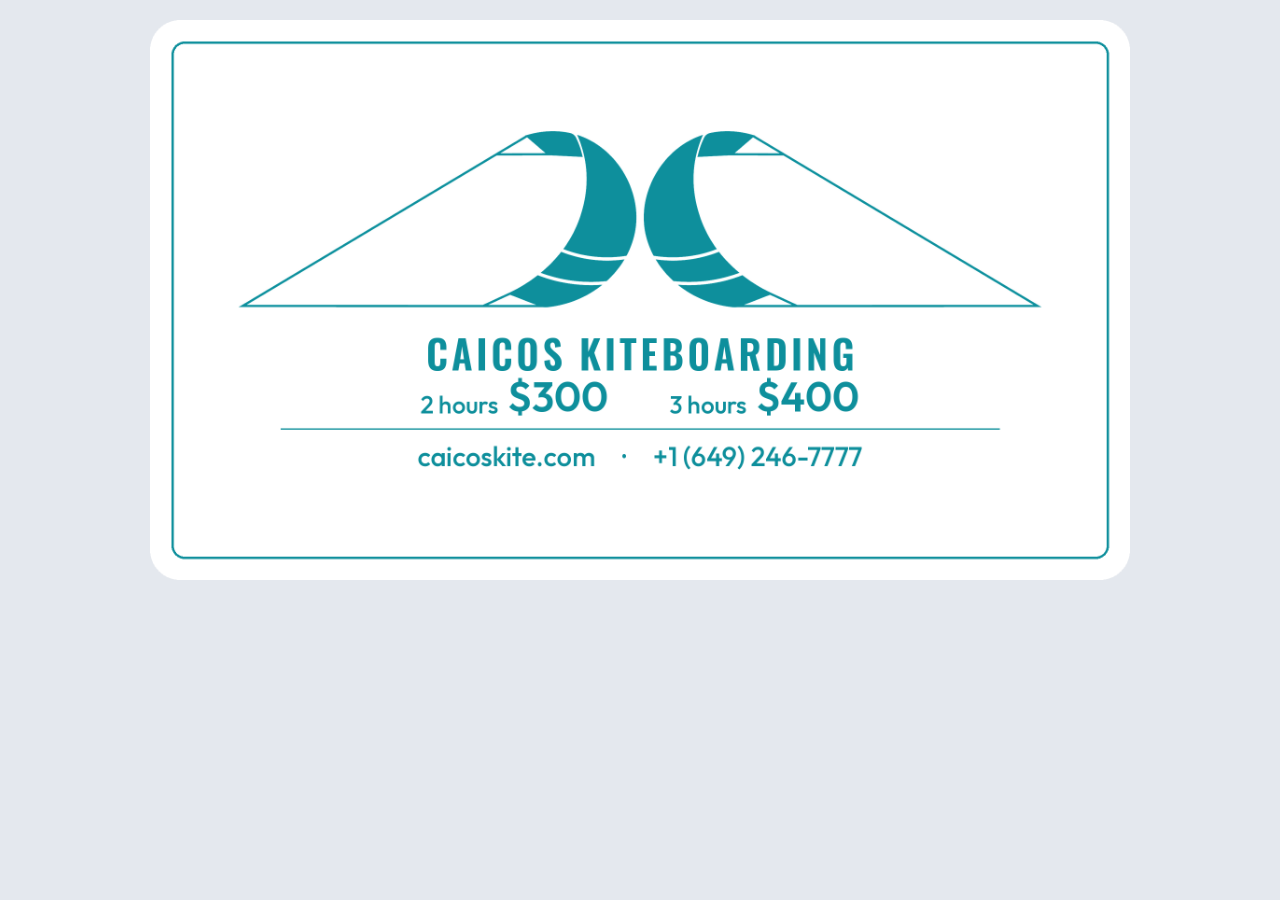
==== card.html @ 4a63a32b "Larger contact line and a thin border on the card" ====
<!DOCTYPE html>
<html lang="en">
<head>
  <meta charset="UTF-8" />
  <meta name="viewport" content="width=device-width, initial-scale=1" />
  <title>Caicos Kiteboarding card</title>
  <style>
    body { margin: 0; background: #e4e8ee; }
    img { width: min(980px, calc(100% - 28px)); display: block; margin: 20px auto; }
  </style>
</head>
<body>
  <img src="card.png?v=5" alt="Caicos Kiteboarding card in turquoise." />
</body>
</html>
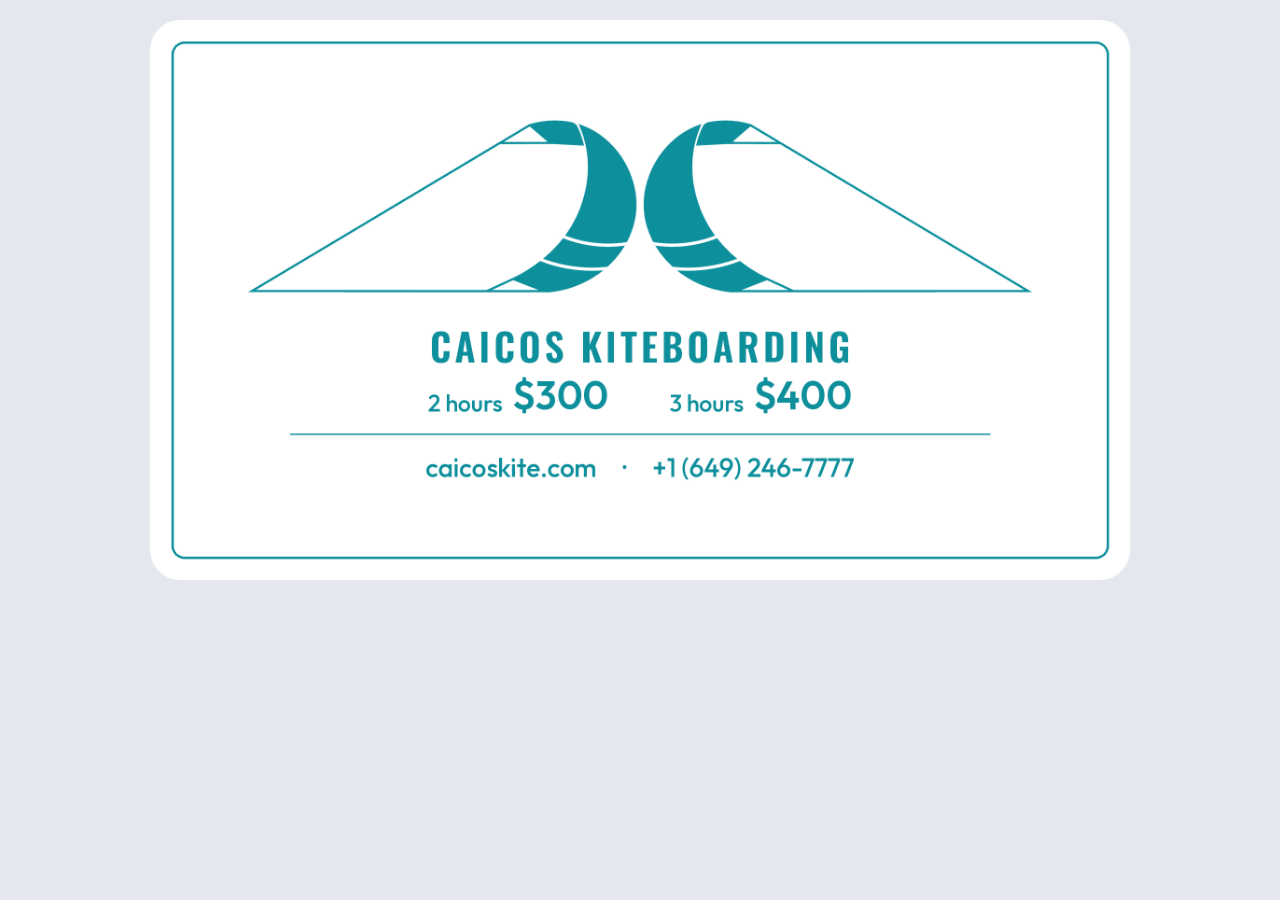
==== commit 91975f67: "Add more vertical space on the business card" ====
--- a/card.html
+++ b/card.html
@@ -10,6 +10,6 @@
   </style>
 </head>
 <body>
-  <img src="card.png?v=5" alt="Caicos Kiteboarding card in turquoise." />
+  <img src="card.png?v=6" alt="Caicos Kiteboarding card in turquoise." />
 </body>
 </html>
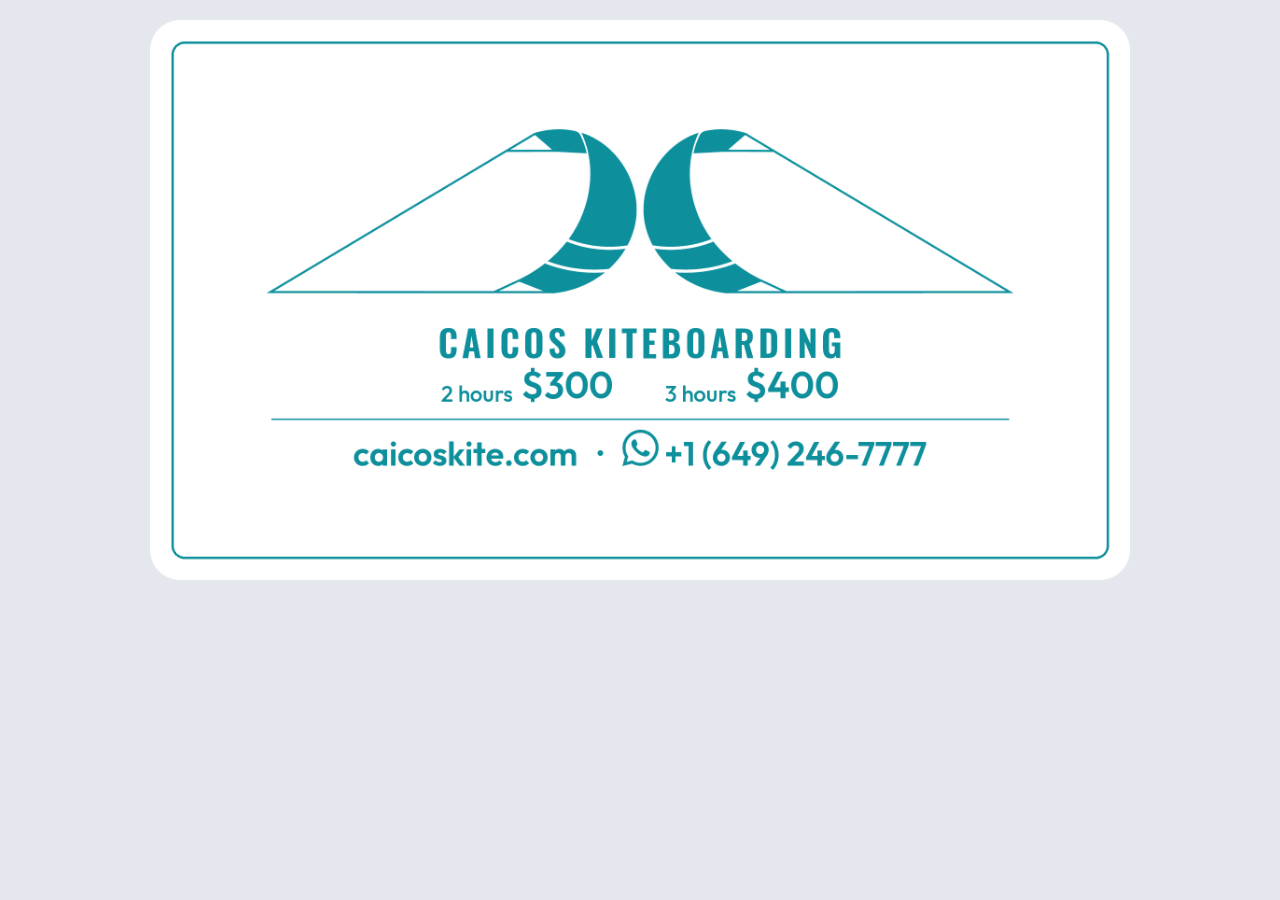
==== commit 2eaa3fda: "Enlarge the website and phone and add a WhatsApp mark" ====
--- a/card.html
+++ b/card.html
@@ -10,6 +10,6 @@
   </style>
 </head>
 <body>
-  <img src="card.png?v=6" alt="Caicos Kiteboarding card in turquoise." />
+  <img src="card.png?v=7" alt="Caicos Kiteboarding card in turquoise." />
 </body>
 </html>
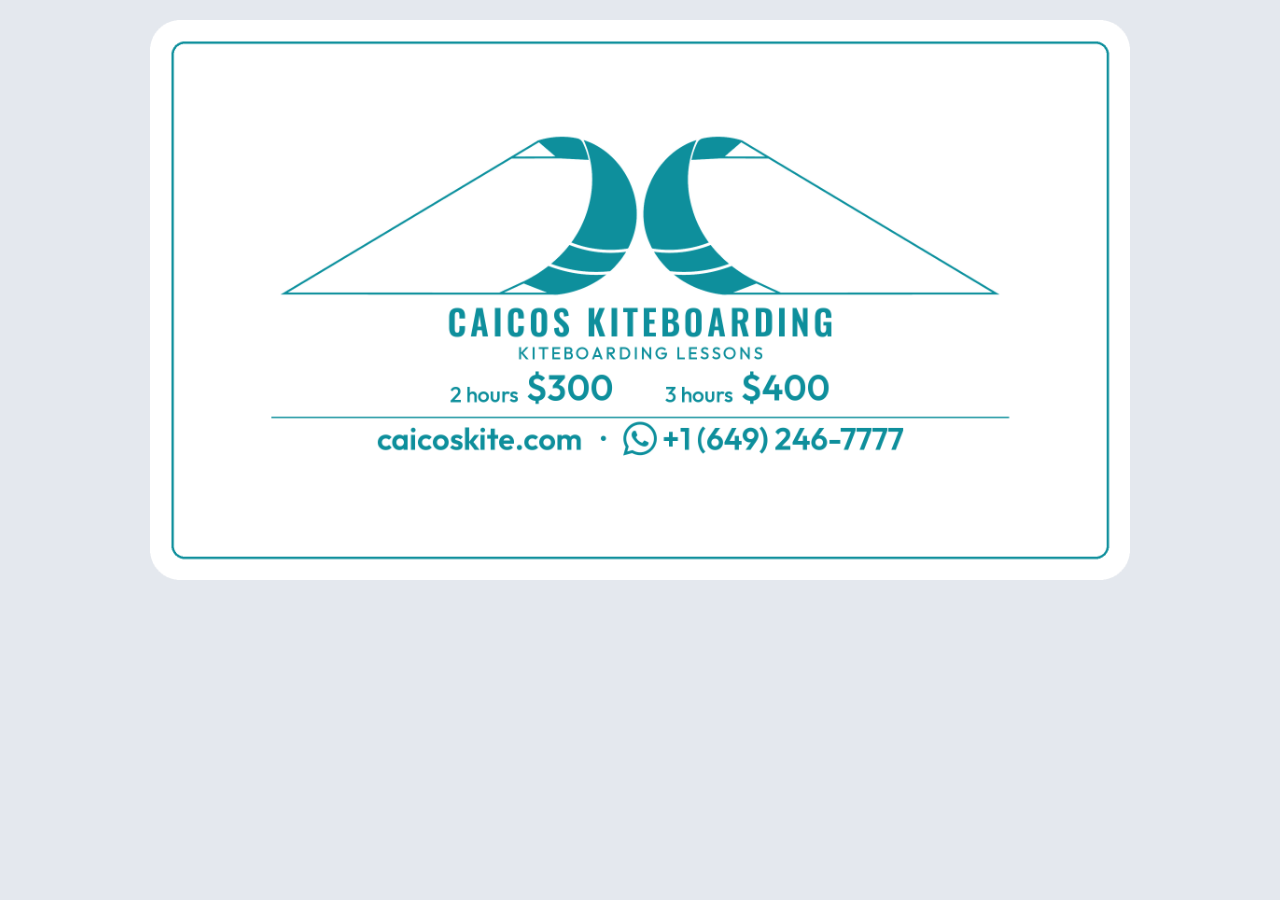
==== commit d741d7d0: "Add kiteboarding lessons above the prices" ====
--- a/card.html
+++ b/card.html
@@ -10,6 +10,6 @@
   </style>
 </head>
 <body>
-  <img src="card.png?v=7" alt="Caicos Kiteboarding card in turquoise." />
+  <img src="card.png?v=8" alt="Caicos Kiteboarding card in turquoise." />
 </body>
 </html>
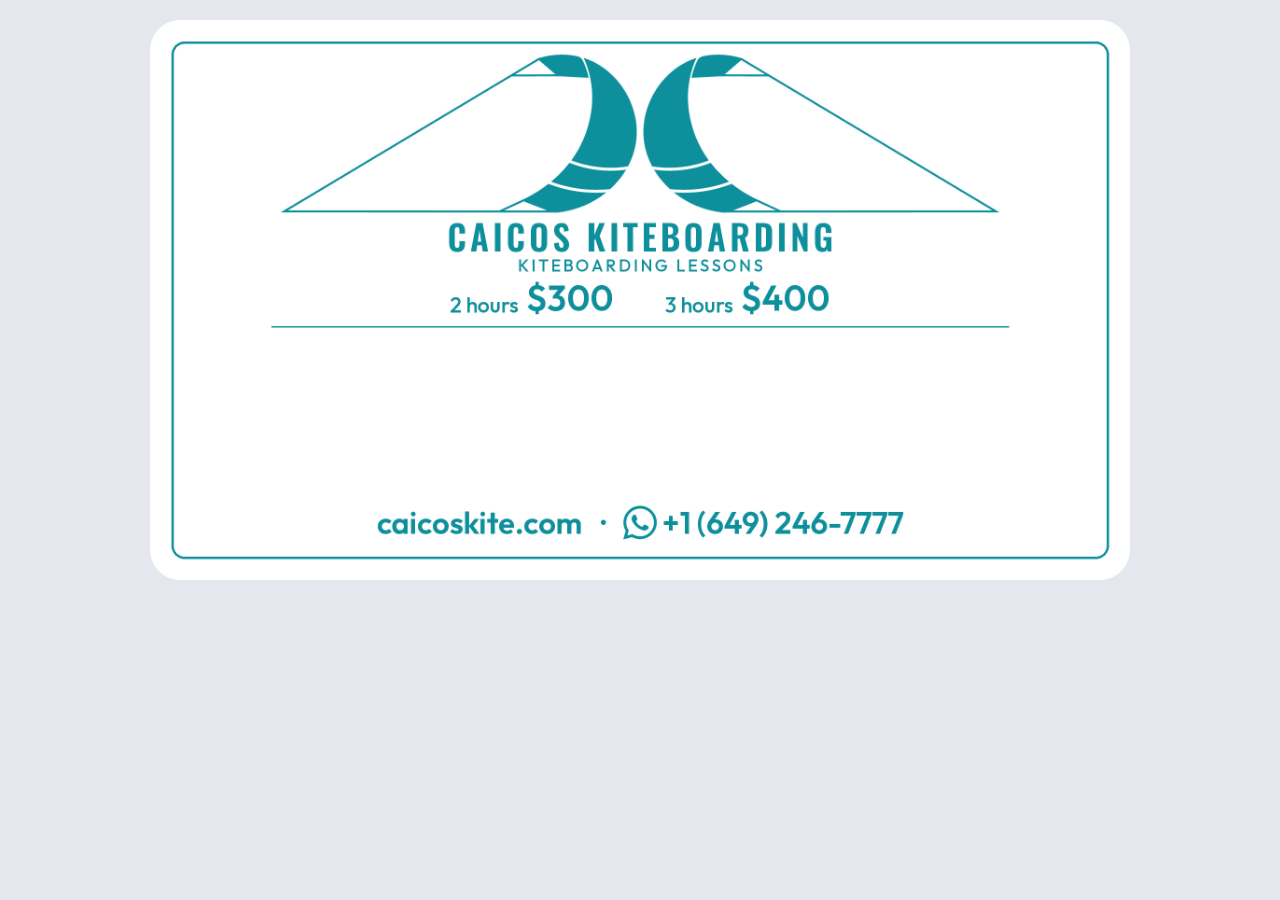
==== commit 8dd23885: "Drop the website and phone lower on the card" ====
--- a/card.html
+++ b/card.html
@@ -10,6 +10,6 @@
   </style>
 </head>
 <body>
-  <img src="card.png?v=8" alt="Caicos Kiteboarding card in turquoise." />
+  <img src="card.png?v=9" alt="Caicos Kiteboarding card in turquoise." />
 </body>
 </html>
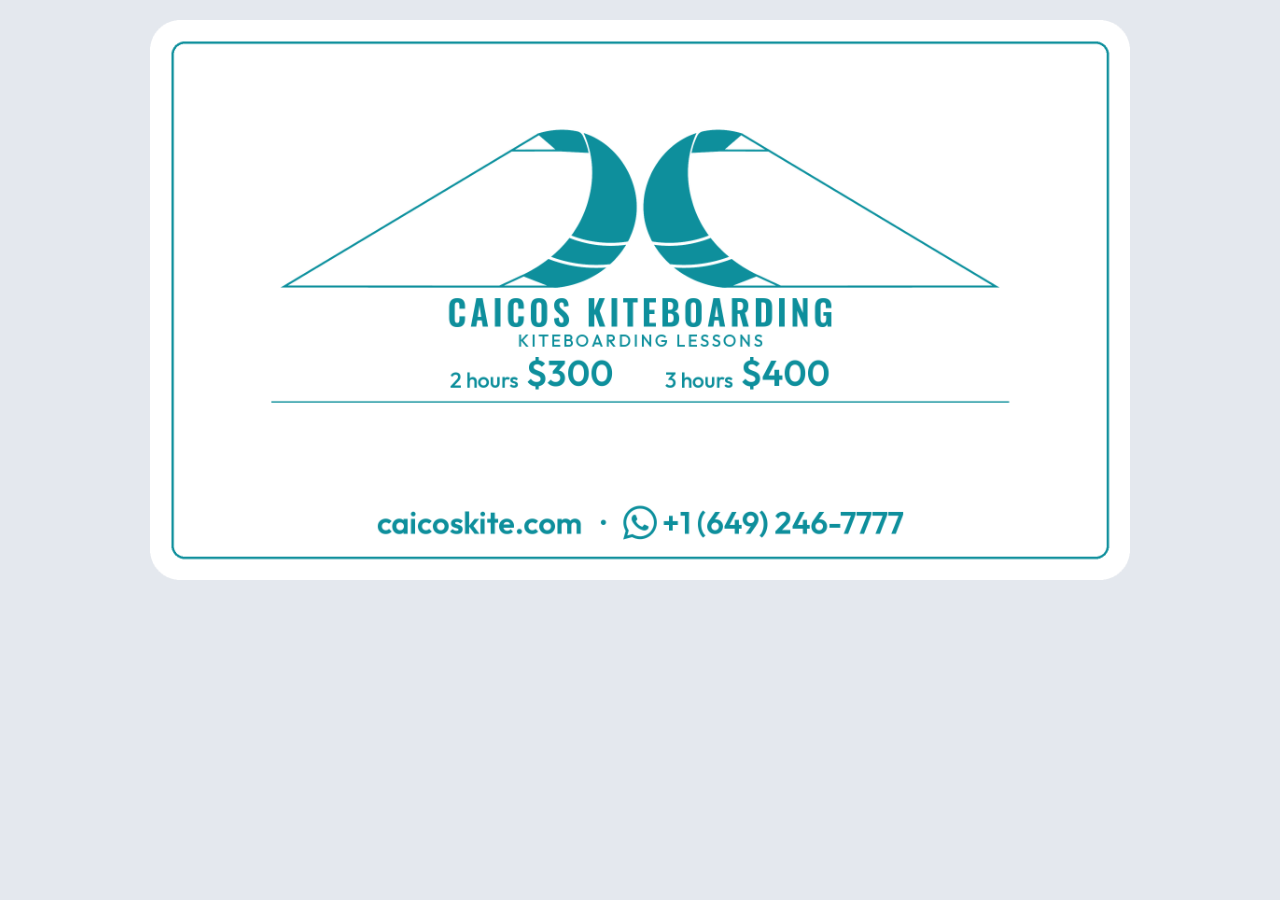
==== commit cb0e0472: "Center the logo and prices above the contact line" ====
--- a/card.html
+++ b/card.html
@@ -10,6 +10,6 @@
   </style>
 </head>
 <body>
-  <img src="card.png?v=9" alt="Caicos Kiteboarding card in turquoise." />
+  <img src="card.png?v=10" alt="Caicos Kiteboarding card in turquoise." />
 </body>
 </html>
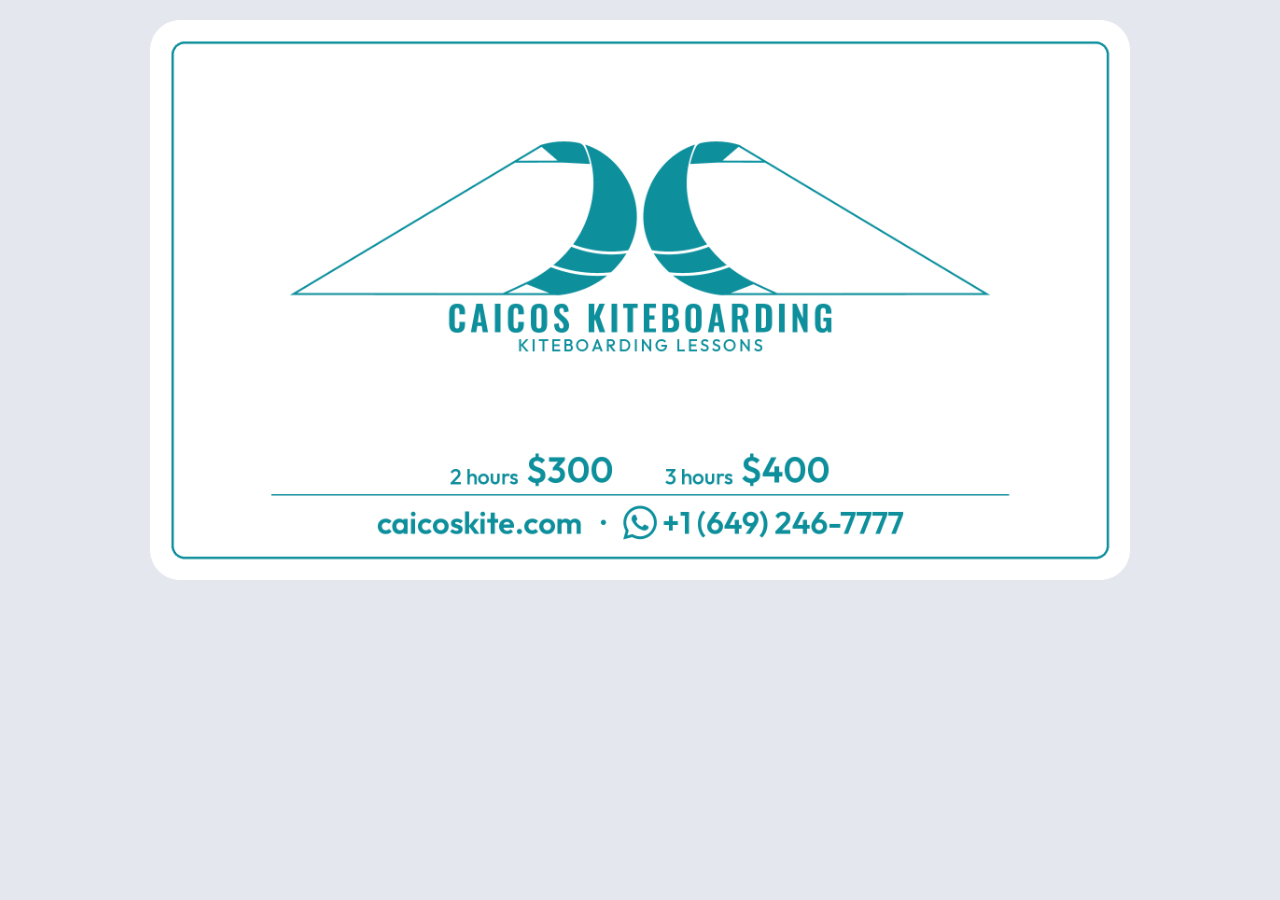
==== commit 5c7ea5ec: "Move the prices down and center the logo" ====
--- a/card.html
+++ b/card.html
@@ -10,6 +10,6 @@
   </style>
 </head>
 <body>
-  <img src="card.png?v=10" alt="Caicos Kiteboarding card in turquoise." />
+  <img src="card.png?v=11" alt="Caicos Kiteboarding card in turquoise." />
 </body>
 </html>
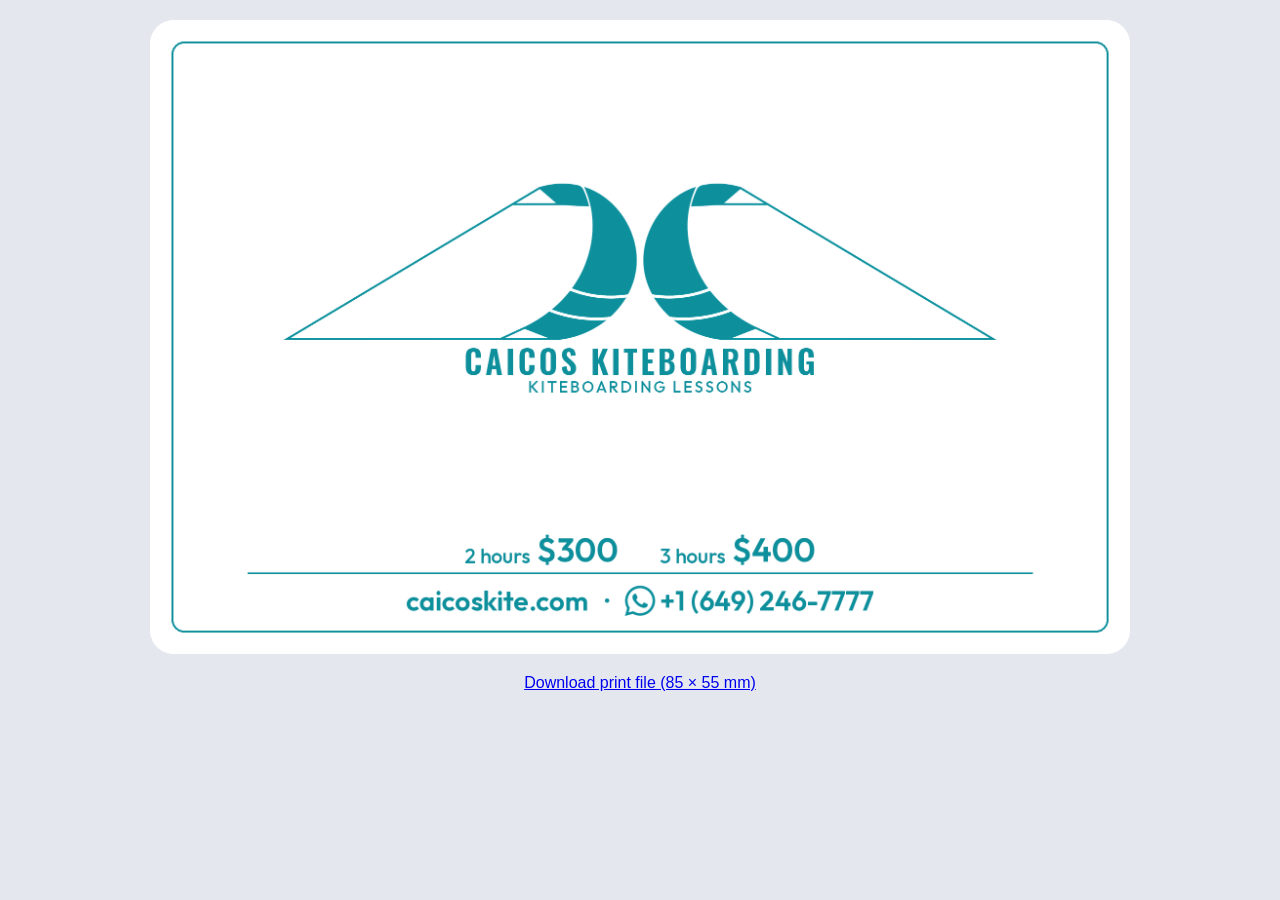
==== commit 3564b38b: "Reformat the business card to 85 by 55 mm" ====
--- a/card.html
+++ b/card.html
@@ -10,6 +10,7 @@
   </style>
 </head>
 <body>
-  <img src="card.png?v=11" alt="Caicos Kiteboarding card in turquoise." />
+  <img src="card.png?v=12" alt="Caicos Kiteboarding card in turquoise." />
+<p style="text-align:center;font-family:sans-serif"><a href="card-print.png">Download print file (85 × 55 mm)</a></p>
 </body>
 </html>
